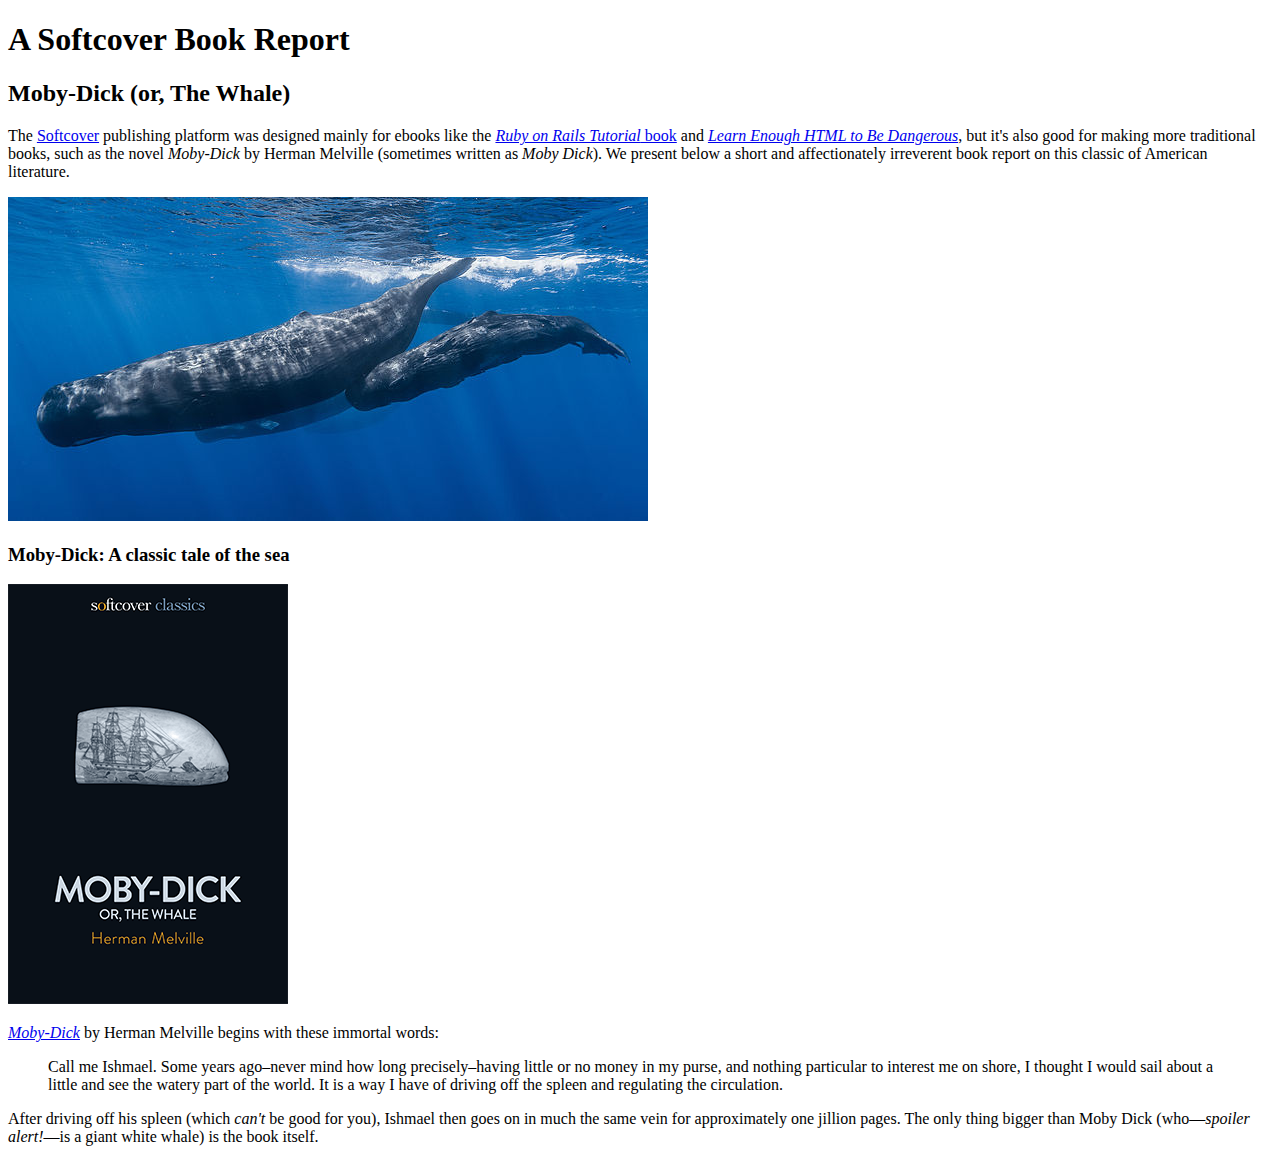
==== moby_dick.html @ 0ed82cb7 "Add moby_dick.html" ====
<!DOCTYPE html>
<html>
  <head>
    <title>Moby Dick</title>
    <meta charset="utf-8">
  </head>
  <body>

    <!-- much here to be styled, will do so in last section -->
    <header>
      <h1>A Softcover Book Report</h1>
      <h2>Moby-Dick (or, The Whale)</h2>
    </header>

    <div>
      <p>
        The <a href="https://www.softcover.io/">Softcover</a> publishing platform
        was designed mainly for ebooks like the
        <a href="https://railstutorial.org/book"><em>Ruby on Rails Tutorial</em>
        book</a> and <a href="https://learnenough.com/html"><em>Learn Enough
        HTML to Be Dangerous</em></a>, but it's also good for making more
        traditional books, such as the novel <em>Moby-Dick</em> by Herman
        Melville (sometimes written as <em>Moby Dick</em>). We present below a
        short and affectionately irreverent book report on this classic of
        American literature.
      </p>
    </div>

    <a href="https://commons.wikimedia.org/wiki/File:Sperm_whale_pod.jpg">
      <img src="images/sperm_whales.jpg" alt="Sperm Whale">
    </a>

    <div>

      <h3>Moby-Dick: A classic tale of the sea</h3>

      <a href="https://www.softcover.io/read/6070fb03/moby-dick"
         target="_blank" rel="noopener">
        <img src="images/moby_dick.png" alt="Moby Dick">
      </a>

      <p>
        <a href="https://www.softcover.io/read/6070fb03/moby-dick"
           target="_blank" rel="noopener">
          <em>Moby-Dick</em></a>
          by Herman Melville begins with these immortal words:
      </p>

      <blockquote>
        <p>
          <span>Call me Ishmael.</span> Some years ago–never mind how long
          precisely–having little or no money in my purse, and nothing
          particular to interest me on shore, I thought I would sail about a
          little and see the watery part of the world. It is a way I have of
          driving off the spleen and regulating the circulation.
        </p>
      </blockquote>

      <p>
        After driving off his spleen (which <em>can't</em> be good for you),
        Ishmael then goes on in much the same vein for approximately one
        jillion pages. The only thing bigger than Moby Dick (who—<em>spoiler
        alert!</em>—is a giant white whale) is the book itself.
      </p>
    </div>
  </body>
</html>
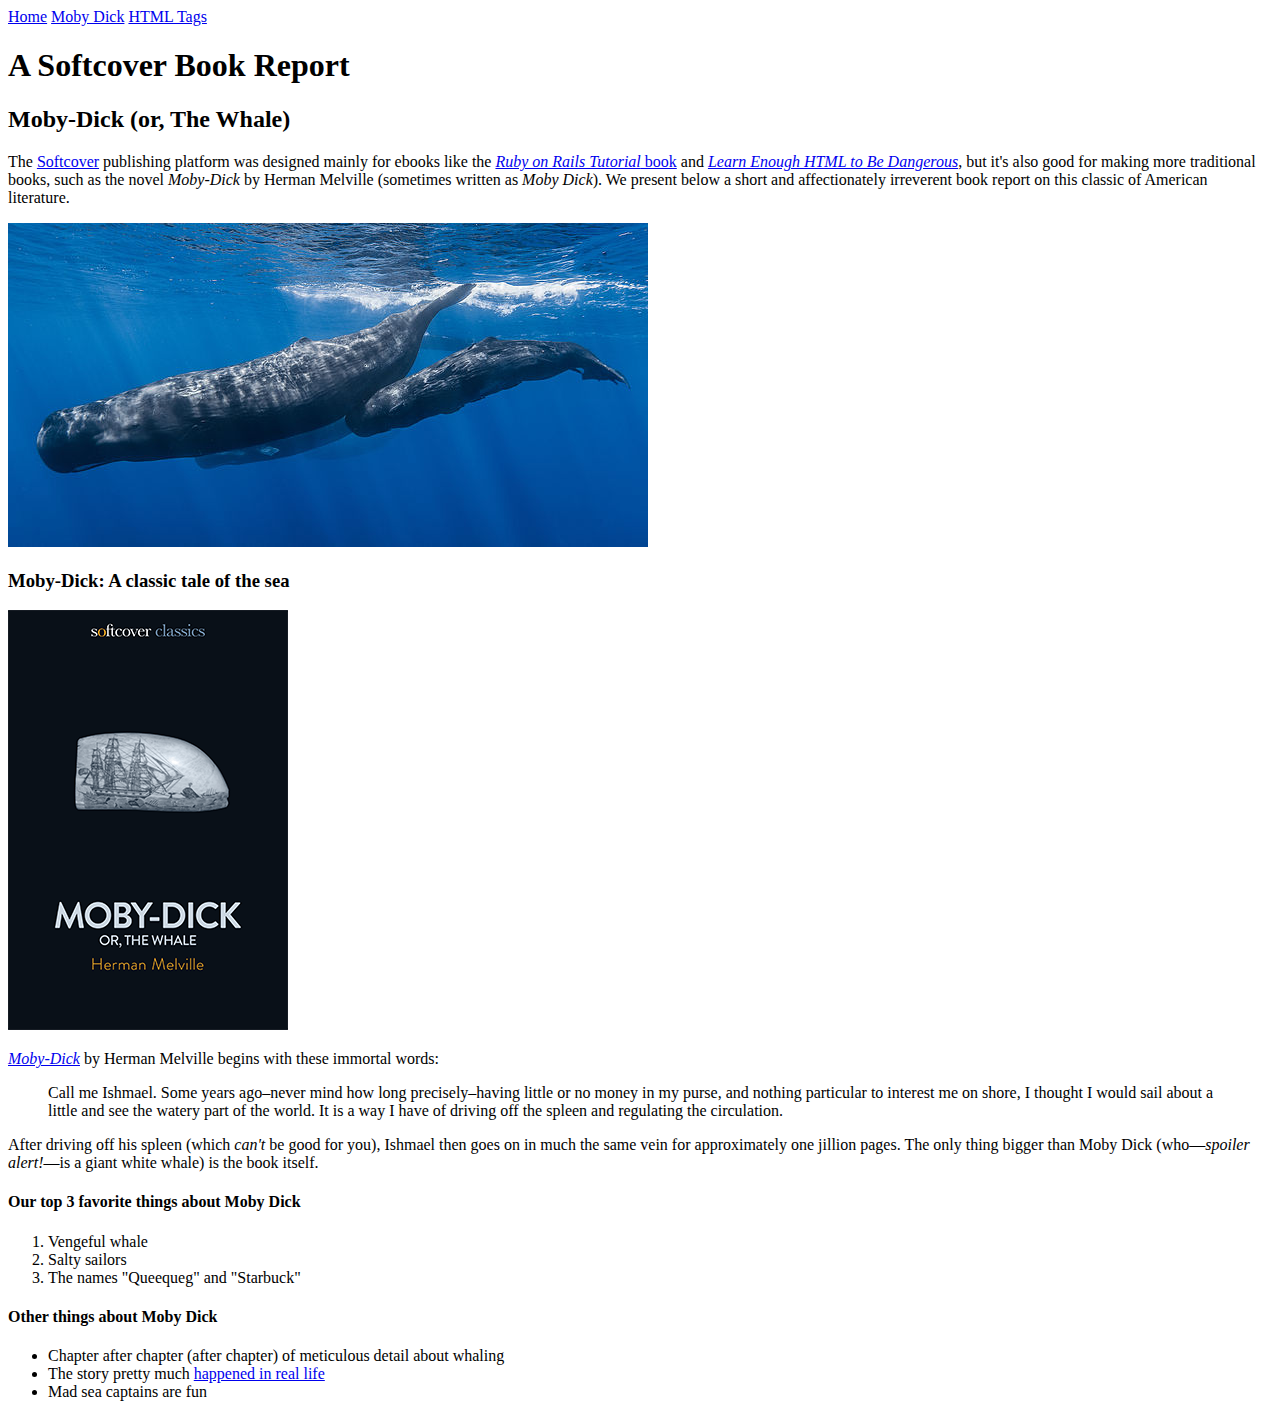
==== commit ef7fae6c: "Add moby_dick.html content and nav menu" ====
--- a/moby_dick.html
+++ b/moby_dick.html
@@ -1,11 +1,16 @@
 <!DOCTYPE html>
-<html>
+<html lang="en">
   <head>
     <title>Moby Dick</title>
     <meta charset="utf-8">
   </head>
   <body>
 
+    <div>
+      <a href="index.html">Home</a>
+      <a href="moby_dick.html">Moby Dick</a>
+      <a href="tags.html">HTML Tags</a>
+    </div>
     <!-- much here to be styled, will do so in last section -->
     <header>
       <h1>A Softcover Book Report</h1>
@@ -62,6 +67,29 @@
         jillion pages. The only thing bigger than Moby Dick (who—<em>spoiler
         alert!</em>—is a giant white whale) is the book itself.
       </p>
+
+      <h4>Our top 3 favorite things about Moby Dick</h4>
+        <ol>
+          <li>Vengeful whale</li>
+          <li>Salty sailors</li>
+          <li>The names "Queequeg" and "Starbuck"</li>
+        </ol>
+
+      <h4>Other things about Moby Dick</h4>
+
+      <ul>
+        <li>
+          Chapter after chapter (after chapter) of meticulous detail about
+          whaling
+        </li>
+        <li>
+          The story pretty much
+          <a href="https://en.wikipedia.org/wiki/Essex_(whaleship)"
+             target="_blank" rel="noopener">happened in real life</a>
+        </li>
+        <li>Mad sea captains are fun</li>
+      </ul>
     </div>
+
   </body>
 </html>
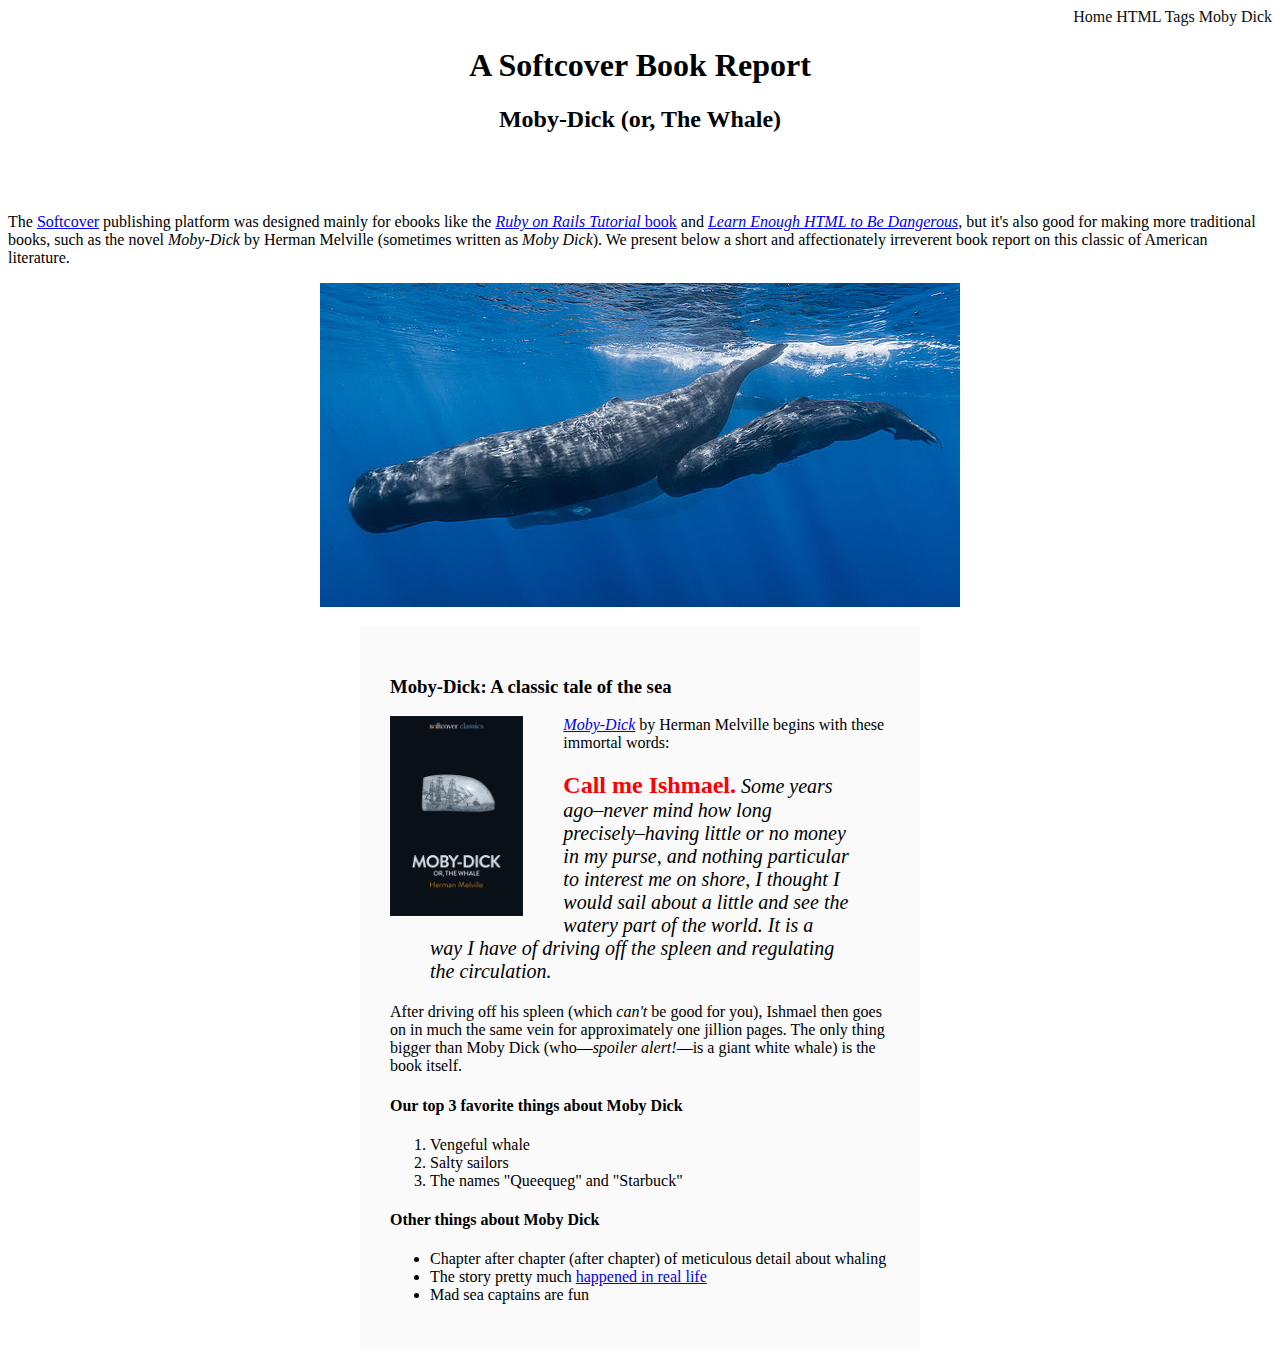
==== commit 430a3c90: "Refactor inline styles into a stylesheet" ====
--- a/moby_dick.html
+++ b/moby_dick.html
@@ -6,13 +6,13 @@
   </head>
   <body>
 
-    <div>
-      <a href="index.html">Home</a>
-      <a href="moby_dick.html">Moby Dick</a>
-      <a href="tags.html">HTML Tags</a>
+    <div style="text-align: right;">
+      <a style= "color: #0d0d0d; text-decoration: none;" href="index.html">Home</a>
+      <a style= "color: #0d0d0d; text-decoration: none;" href="tags.html" style="margin-left: 10px">HTML Tags</a>
+      <a style= "color: #0d0d0d; text-decoration: none;" href="moby_dick.html" style="margin: 0 0 0 10px;">Moby Dick</a>
     </div>
     <!-- much here to be styled, will do so in last section -->
-    <header>
+    <header style="text-align: center; margin: 0 0 80px;">
       <h1>A Softcover Book Report</h1>
       <h2>Moby-Dick (or, The Whale)</h2>
     </header>
@@ -32,16 +32,17 @@
     </div>
 
     <a href="https://commons.wikimedia.org/wiki/File:Sperm_whale_pod.jpg">
-      <img src="images/sperm_whales.jpg" alt="Sperm Whale">
+      <img src="images/sperm_whales.jpg" alt="Sperm Whale" style="display: block; margin: 0 auto;">
     </a>
 
-    <div>
+    <div style="width: 500px; margin: 20px auto; padding: 30px;
+    background-color: #fafafa;">
 
       <h3>Moby-Dick: A classic tale of the sea</h3>
 
       <a href="https://www.softcover.io/read/6070fb03/moby-dick"
          target="_blank" rel="noopener">
-        <img src="images/moby_dick.png" alt="Moby Dick">
+        <img src="images/moby_dick.png" alt="Moby Dick" height="200px" style="float: left; margin-right: 40px;">
       </a>
 
       <p>
@@ -51,9 +52,10 @@
           by Herman Melville begins with these immortal words:
       </p>
 
-      <blockquote>
+      <blockquote style="font-style: italic; font-size: 20px;">
         <p>
-          <span>Call me Ishmael.</span> Some years ago–never mind how long
+          <span style="font-style: normal; font-size: 24px; font-weight: bold;
+color: #ff0000;">Call me Ishmael.</span> Some years ago–never mind how long
           precisely–having little or no money in my purse, and nothing
           particular to interest me on shore, I thought I would sail about a
           little and see the watery part of the world. It is a way I have of
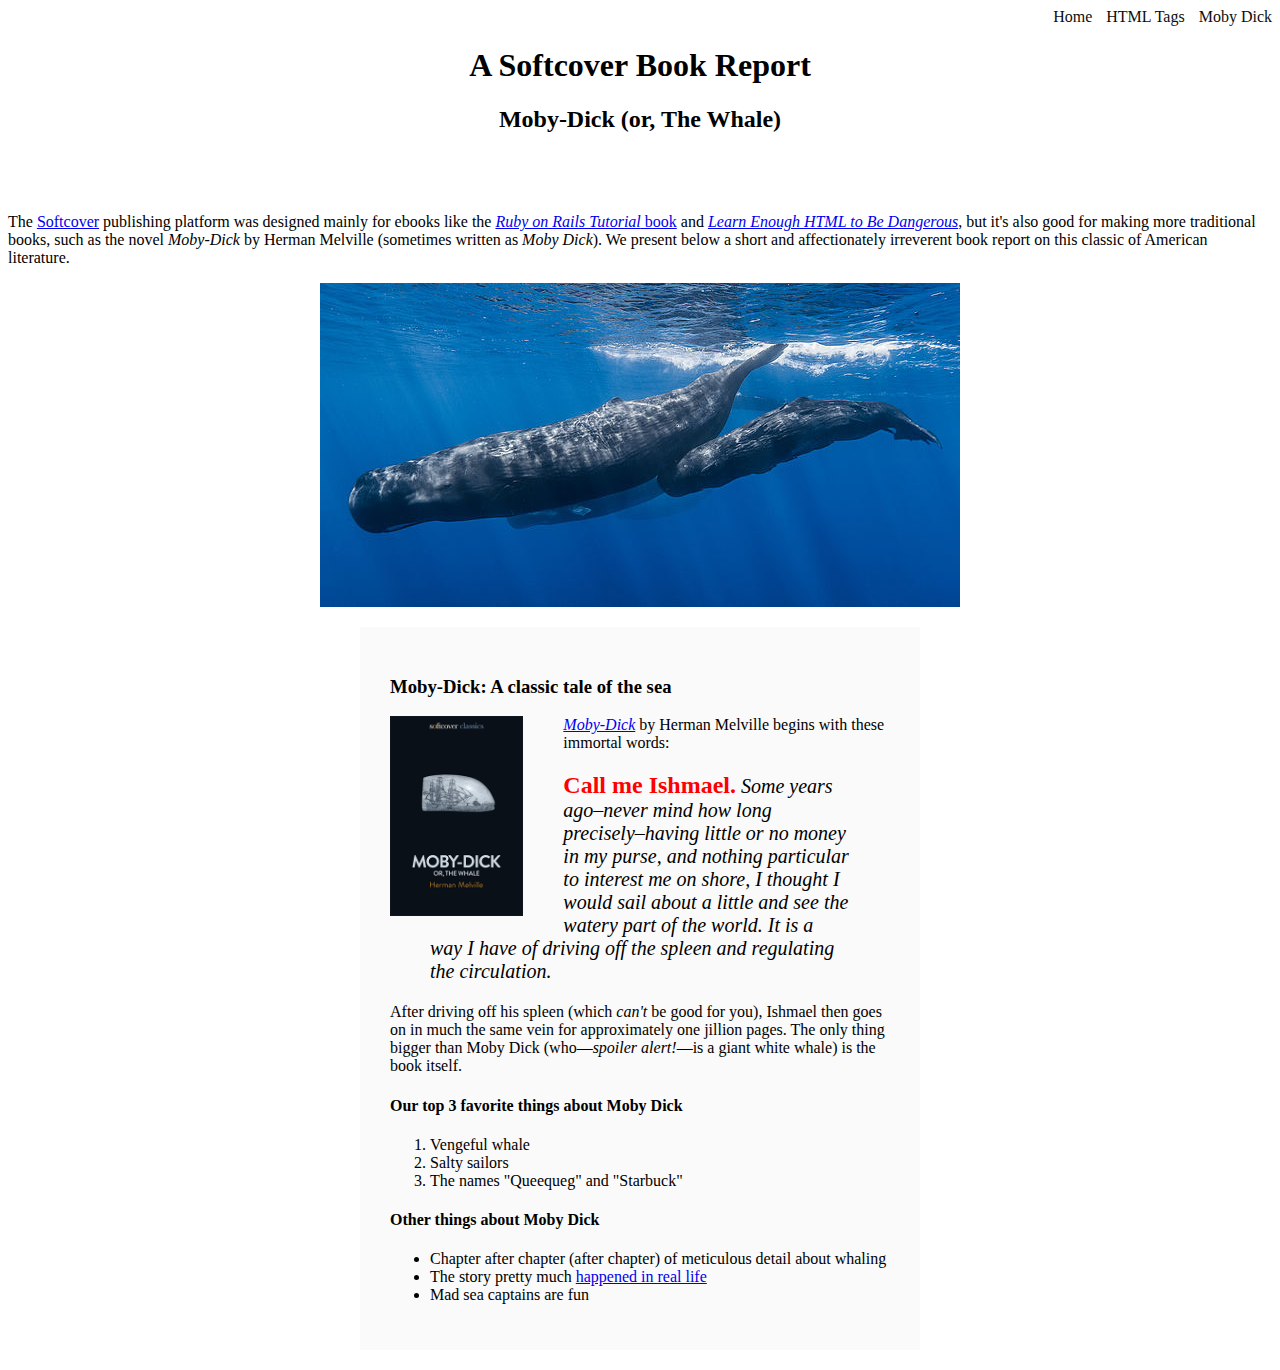
==== commit 43308ac6: "Finish Sample Website" ====
--- a/moby_dick.html
+++ b/moby_dick.html
@@ -3,16 +3,18 @@
   <head>
     <title>Moby Dick</title>
     <meta charset="utf-8">
+    <link rel="stylesheet" href="css/main.css">
   </head>
   <body>
 
-    <div style="text-align: right;">
-      <a style= "color: #0d0d0d; text-decoration: none;" href="index.html">Home</a>
-      <a style= "color: #0d0d0d; text-decoration: none;" href="tags.html" style="margin-left: 10px">HTML Tags</a>
-      <a style= "color: #0d0d0d; text-decoration: none;" href="moby_dick.html" style="margin: 0 0 0 10px;">Moby Dick</a>
+    <div id="main-nav" class="nav-menu">
+      <a href="index.html" class="nav-spacing">Home</a>
+      <a href="tags.html" class="nav-spacing">HTML Tags</a>
+      <a href="moby_dick.html" class="nav-spacing">Moby Dick</a>
     </div>
+
     <!-- much here to be styled, will do so in last section -->
-    <header style="text-align: center; margin: 0 0 80px;">
+    <header class="book-heading">
       <h1>A Softcover Book Report</h1>
       <h2>Moby-Dick (or, The Whale)</h2>
     </header>
@@ -52,7 +54,7 @@
           by Herman Melville begins with these immortal words:
       </p>
 
-      <blockquote style="font-style: italic; font-size: 20px;">
+      <blockquote class="blockquote-formatting">
         <p>
           <span style="font-style: normal; font-size: 24px; font-weight: bold;
 color: #ff0000;">Call me Ishmael.</span> Some years ago–never mind how long
--- a/css/main.css
+++ b/css/main.css
@@ -0,0 +1,23 @@
+.nav-spacing {
+  margin: 0 0 0 10px;
+  color: #0d0d0d;
+  text-decoration: none;
+}
+
+.nav-menu {
+  text-align: right;
+}
+
+.table-spacing {
+  padding-left: 10px;
+}
+
+.book-heading{
+  text-align: center;
+  margin: 0 0 80px;
+}
+
+.blockquote-formatting{
+  font-style: italic;
+  font-size: 20px;
+}
